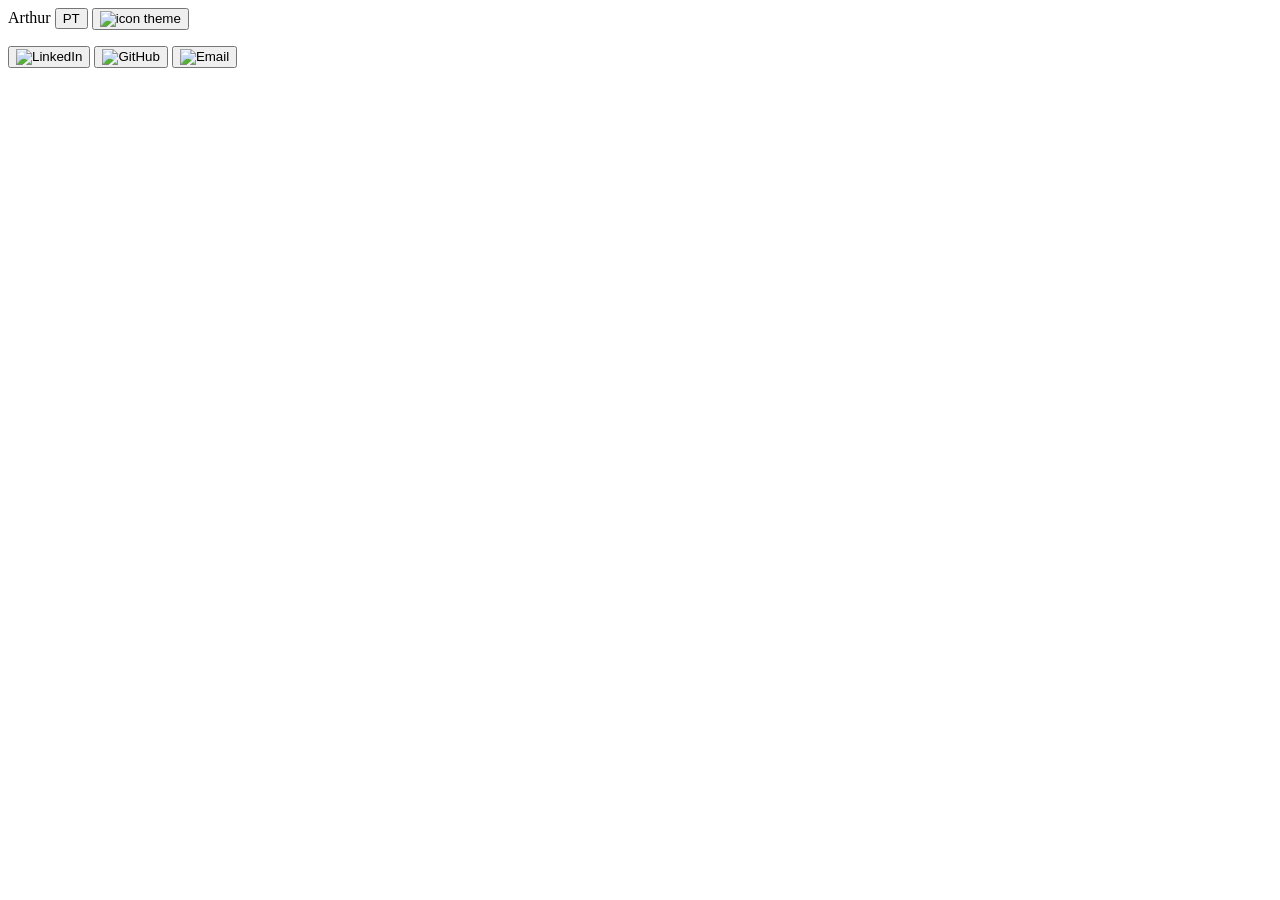
==== about.html @ 8b049398 "feat: add the footer to the HTML files" ====
<!DOCTYPE html>
<html lang="en">
<head>
    <meta charset="UTF-8">
    <meta name="viewport" content="width=device-width, initial-scale=1.0">
    <title>Portfolio</title>
</head>
<body>
    <header>
        <nav>
            <div class="nav-left">
                <a id="nav-home" href="index.html"></a>
                <a id="nav-about" href="sobre.html"></a>
                <a id="nav-contact" href="contatos.html"></a>
            </div>
            <div class="nav-right">
                <div class="logo"></div>
                <span class="user-name">Arthur</span>
                <button id="language-button">PT</button>
                <button id="theme-toggle">
                    <img src="" alt="icon theme">
                </button>
            </div>
        </nav>
    </header>
    <main>

    </main>
    <footer>
        <p id="footer-text">
            <span id="footer-message"></span>
            <a id="contact-link" href="contact.html"></a>
        </p>
        <div class="footer-buttons">
            <button id="linkedin">
                <img src="" alt="LinkedIn">
            </button>
            <button id="github">
                <img src="" alt="GitHub">
            </button>
            <button id="email">
                <img src="" alt="Email">
            </button>
        </div>
    </footer>
</body>
</html>
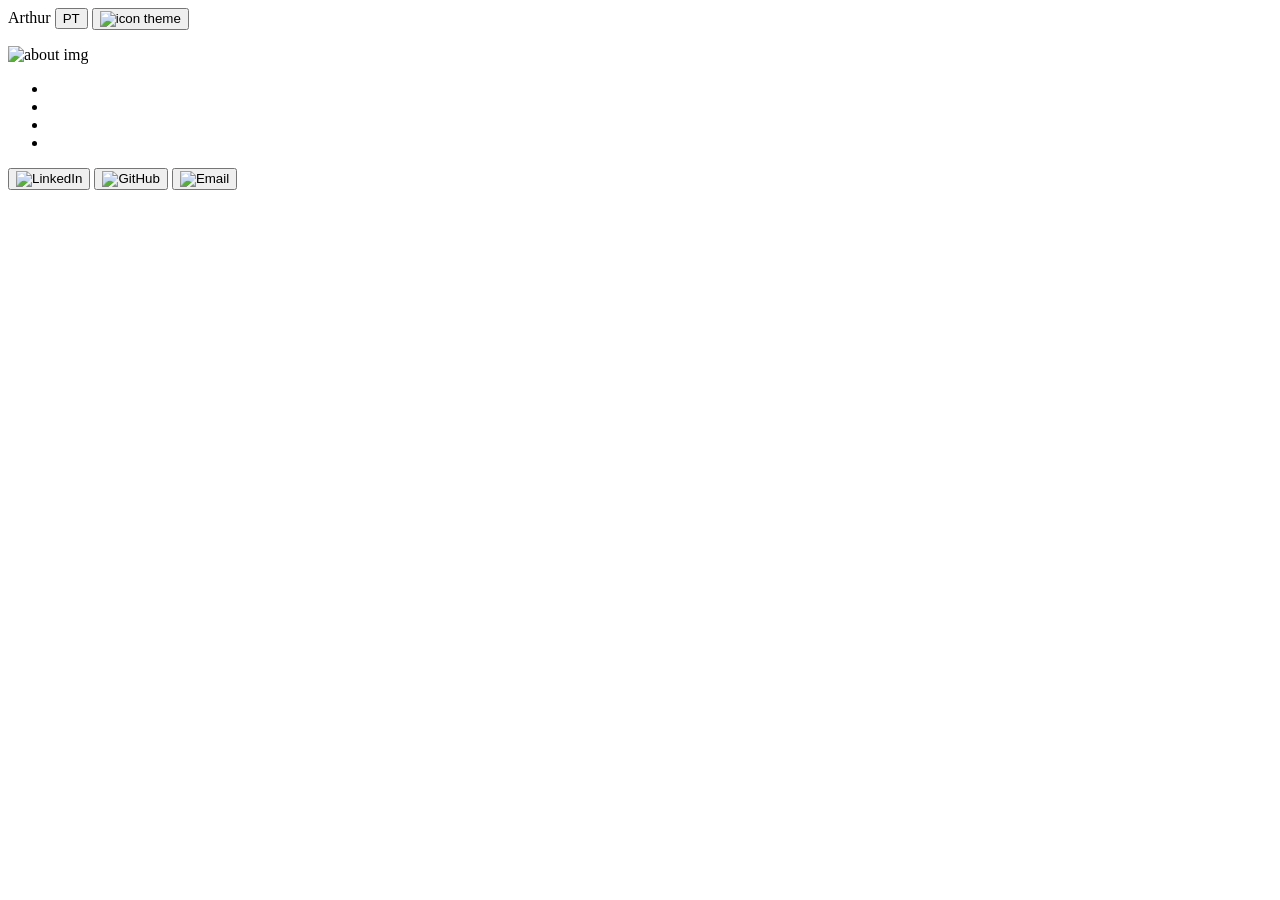
==== commit 41d97a9a: "feat: complete the about.html file" ====
--- a/about.html
+++ b/about.html
@@ -24,7 +24,17 @@
         </nav>
     </header>
     <main>
-
+        <p id="about-title"></p>
+        <p id="about-subtitle"></p>
+        <img src="" alt="about img" id="about-img">
+        <p id="about-test"></p>
+        <p id="third-title"></p>
+        <ul id="about-list">
+            <li id="list-item-1"></li>
+            <li id="list-item-2"></li>
+            <li id="list-item-3"></li>
+            <li id="list-item-4"></li>
+        </ul>
     </main>
     <footer>
         <p id="footer-text">
